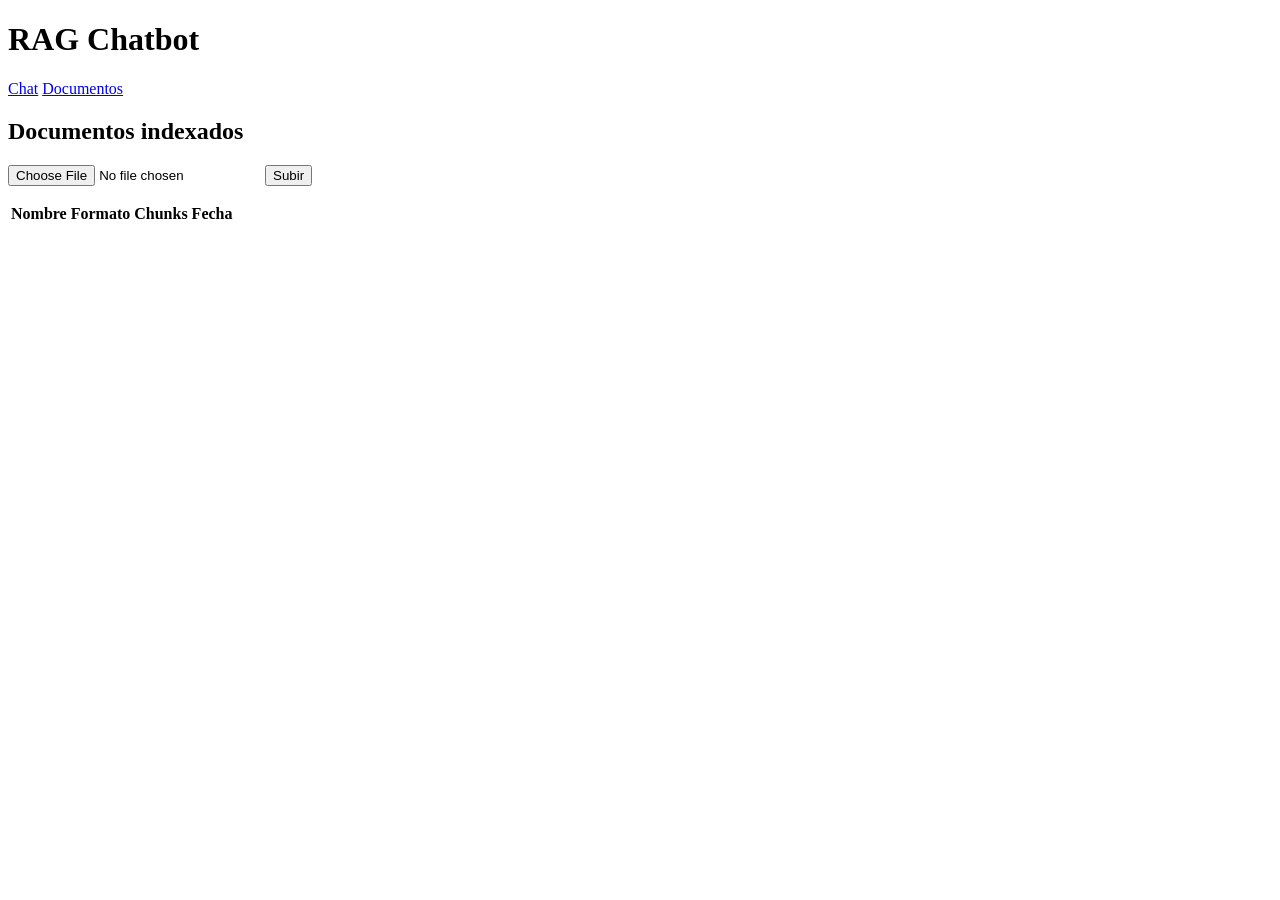
==== src/chatbot/infrastructure/adapters/api/static/documents.html @ b07ac752 "First upload" ====
<!DOCTYPE html>
<html lang="es">
  <head>
    <meta charset="utf-8" />
    <meta name="viewport" content="width=device-width, initial-scale=1" />
    <title>Documentos — RAG Chatbot</title>
    <link rel="preconnect" href="https://fonts.googleapis.com" />
    <link rel="preconnect" href="https://fonts.gstatic.com" crossorigin />
    <link
      href="https://fonts.googleapis.com/css2?family=Fraunces:opsz,wght@9..144,560;9..144,650&family=Source+Sans+3:wght@400;600&display=swap"
      rel="stylesheet"
    />
    <link rel="stylesheet" href="/static/css/app.css" />
  </head>
  <body>
    <div class="app-shell">
      <header class="topbar">
        <h1 class="brand">RAG Chatbot</h1>
        <nav class="nav" aria-label="Principal">
          <a href="/">Chat</a>
          <a href="/documents" aria-current="page">Documentos</a>
        </nav>
      </header>

      <main class="panel">
        <div class="docs-toolbar">
          <h2>Documentos indexados</h2>
          <form id="upload-form" class="upload-row">
            <input
              id="file-input"
              type="file"
              accept=".pdf,.docx,.xlsx,.xlsm,application/pdf,application/vnd.openxmlformats-officedocument.wordprocessingml.document,application/vnd.openxmlformats-officedocument.spreadsheetml.sheet,application/vnd.ms-excel.sheet.macroEnabled.12"
              required
            />
            <button type="submit" id="upload-btn">Subir</button>
          </form>
        </div>

        <p id="status" class="status-line" role="status"></p>

        <table class="doc-table" aria-label="Lista de documentos">
          <thead>
            <tr>
              <th>Nombre</th>
              <th>Formato</th>
              <th>Chunks</th>
              <th>Fecha</th>
              <th></th>
            </tr>
          </thead>
          <tbody id="docs-body"></tbody>
        </table>
      </main>
    </div>
    <script type="module" src="/static/js/documents.js"></script>
  </body>
</html>
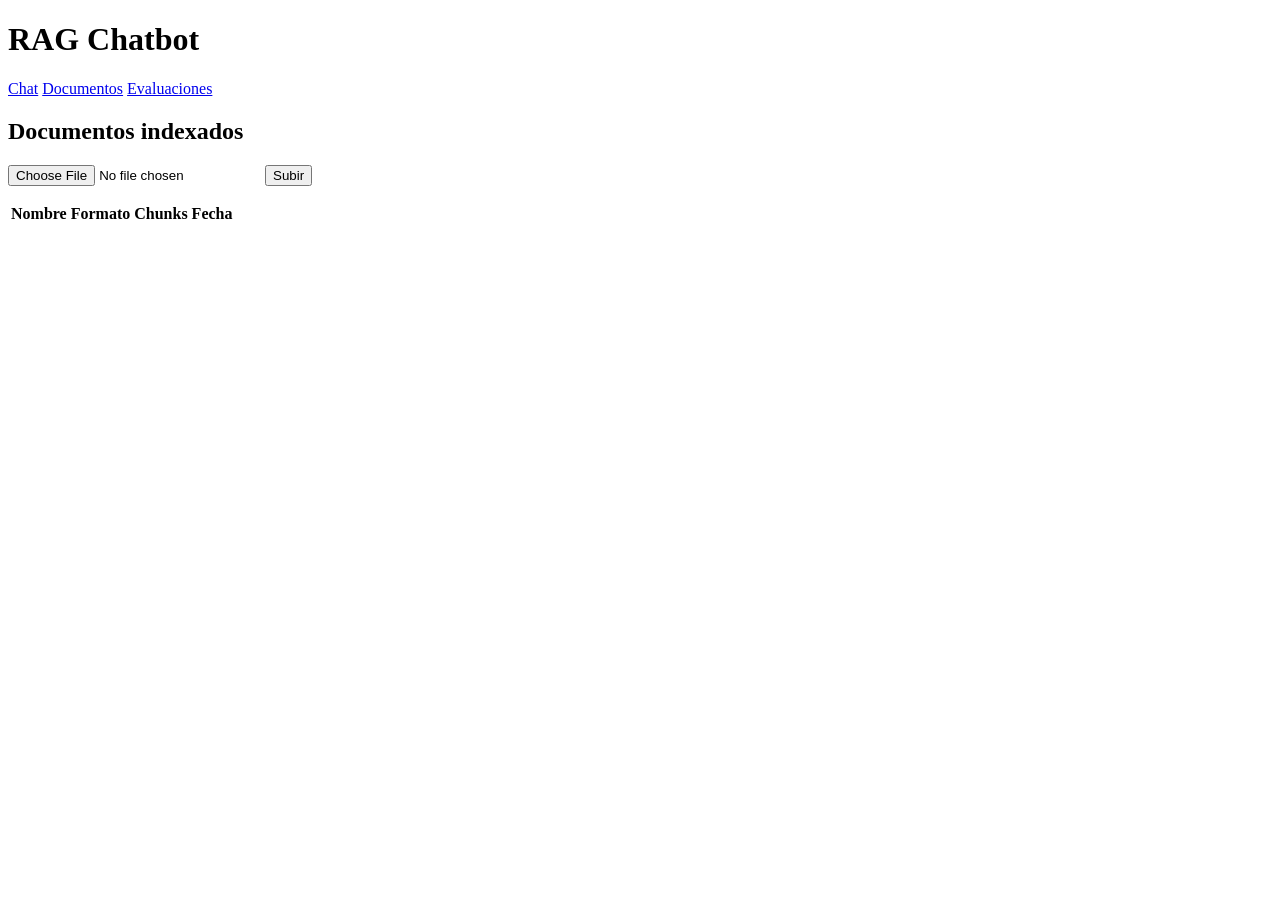
==== commit 03aa4131: "Add RAG evaluation" ====
--- a/src/chatbot/infrastructure/adapters/api/static/documents.html
+++ b/src/chatbot/infrastructure/adapters/api/static/documents.html
@@ -19,6 +19,7 @@
         <nav class="nav" aria-label="Principal">
           <a href="/">Chat</a>
           <a href="/documents" aria-current="page">Documentos</a>
+          <a href="/evals">Evaluaciones</a>
         </nav>
       </header>
 
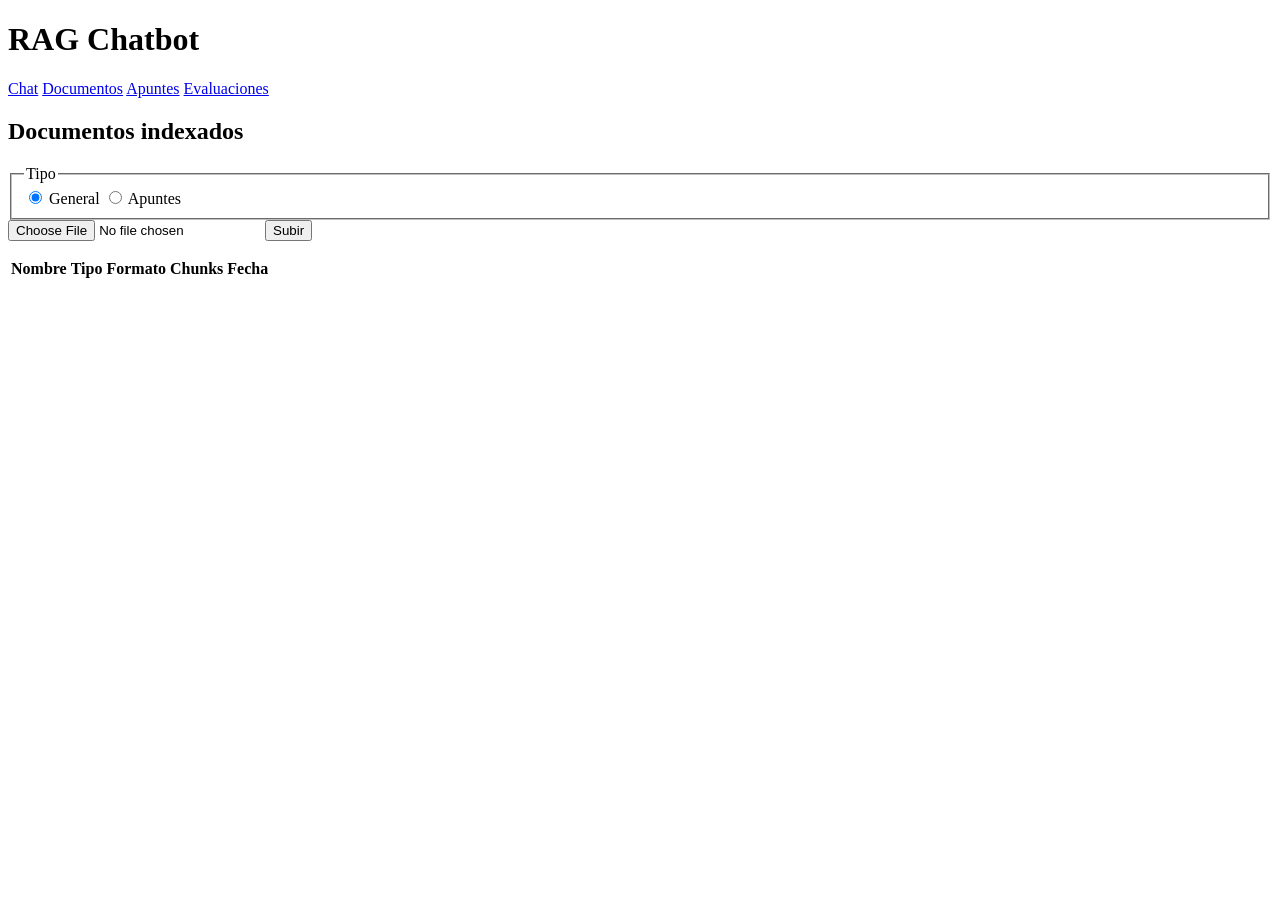
==== commit 3d4ca180: "feat: Test mode" ====
--- a/src/chatbot/infrastructure/adapters/api/static/documents.html
+++ b/src/chatbot/infrastructure/adapters/api/static/documents.html
@@ -19,6 +19,7 @@
         <nav class="nav" aria-label="Principal">
           <a href="/">Chat</a>
           <a href="/documents" aria-current="page">Documentos</a>
+          <a href="/apuntes">Apuntes</a>
           <a href="/evals">Evaluaciones</a>
         </nav>
       </header>
@@ -27,6 +28,17 @@
         <div class="docs-toolbar">
           <h2>Documentos indexados</h2>
           <form id="upload-form" class="upload-row">
+            <fieldset class="purpose-picker">
+              <legend>Tipo</legend>
+              <label>
+                <input type="radio" name="purpose" value="general" checked />
+                General
+              </label>
+              <label>
+                <input type="radio" name="purpose" value="notes" />
+                Apuntes
+              </label>
+            </fieldset>
             <input
               id="file-input"
               type="file"
@@ -43,6 +55,7 @@
           <thead>
             <tr>
               <th>Nombre</th>
+              <th>Tipo</th>
               <th>Formato</th>
               <th>Chunks</th>
               <th>Fecha</th>
